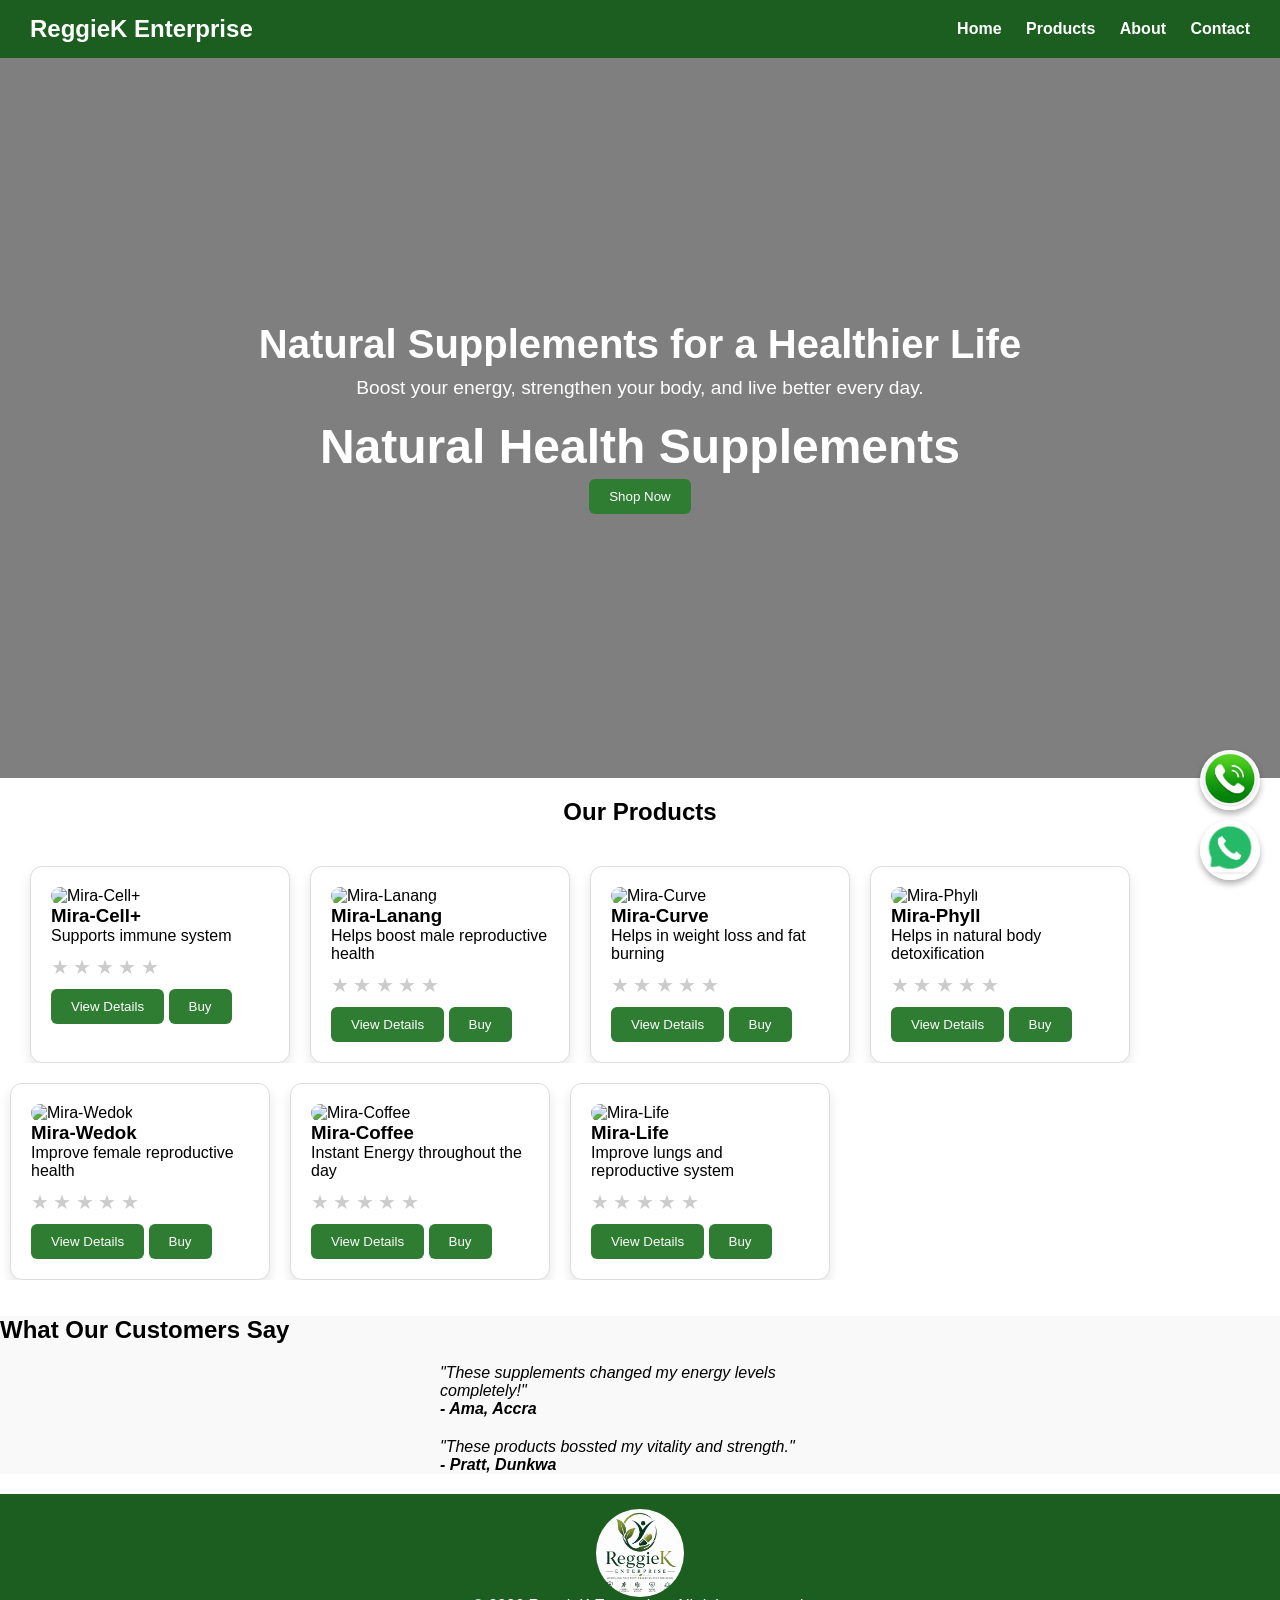
==== index.html @ 8d377d64 "Rename enterprise.html to index.html" ====
<!DOCTYPE html>
<html lang="en">
<head>
  <meta charset="UTF-8">
  <meta name="viewport" content="width=device-width, initial-scale=1.0">
  <title>ReggieK Enterprise - Healthy Supplements</title>
  <link rel="stylesheet" href="style/enterprise.css">
</head>

<body>

<header id="nav" class="navbar">
  <h1 class="brand">ReggieK Enterprise</h1>
  <nav>
    <a id="home">Home</a>
    <a id="product">Products</a>
    <a href="enterprise/about.html">About</a>
    <a href="enterprise/contact.html">Contact</a>
  </nav>
</header>

<section id="hero" class="hero2">
  <div class="hero-content">
    <h1>Natural Supplements for a Healthier Life</h1>
    <p>Boost your energy, strengthen your body, and live better every day.</p>
    <div class="slideshow">
      <div class="slide active">Natural Health Supplements</div>
      <div class="slide">Boost Your Energy Naturally</div>
      <div class="slide">Feel Stronger Every Day</div>
    </div>
    <button class="btn" onclick="orderNow()">Shop Now</button>
  </div>
</section>

<!-- HERO + SLIDESHOW -->

<!-- PRODUCTS -->
<section id="product_section" class="products">
    <h2>Our Products</h2>
  
    <div class="product-carousel">
      <div class="product-track">
        <div class="product-card">
          <img src="https://m.media-amazon.com/images/I/41XFnci8r6L._AC_.jpg" alt="Mira-Cell+">
          <h3>Mira-Cell+</h3>
          <p>Supports immune system</p>
          <div class="rating" data-product="miracell">
            <span onclick="rate(this,1)">★</span>
            <span onclick="rate(this,2)">★</span>
            <span onclick="rate(this,3)">★</span>
            <span onclick="rate(this,4)">★</span>
            <span onclick="rate(this,5)">★</span>
          </div>
          <button class="btn"><a href="enterprise/products/miracell.html">View Details</a></button>
          <button class="btn" onclick="showPopup('Mira-Cell+')">Buy</button>
        </div>
  
        <div class="product-card">
          <img src="https://i.ebayimg.com/images/g/azIAAeSwprhn3TJ8/s-l960.webp" alt="Mira-Lanang">
          <h3>Mira-Lanang</h3>
          <p>Helps boost male reproductive health</p>
          <div class="rating" data-product="miracell">
            <span onclick="rate(this,1)">★</span>
            <span onclick="rate(this,2)">★</span>
            <span onclick="rate(this,3)">★</span>
            <span onclick="rate(this,4)">★</span>
            <span onclick="rate(this,5)">★</span>
          </div>
          <button class="btn"><a href="enterprise/products/lanang.html">View Details</a></button>
          <button class="btn" onclick="showPopup('Mira-Lanang')">Buy</button>
        </div>
  
        <!-- Add more product cards here -->

        <div class="product-card">
            <img src="https://files.selar.co/product-images/2024/products/Beauty_Pearl1/miira-curve-advance-loss--selar.co-671ff641cfec3.jpg" 
            alt="Mira-Curve">
            <h3>Mira-Curve</h3>
            <p>Helps in weight loss and fat burning</p>
            <div class="rating" data-product="miracell">
              <span onclick="rate(this,1)">★</span>
              <span onclick="rate(this,2)">★</span>
              <span onclick="rate(this,3)">★</span>
              <span onclick="rate(this,4)">★</span>
              <span onclick="rate(this,5)">★</span>
            </div>
            <button class="btn"><a href="enterprise/products/curve.html">View Details</a></button>
            <button class="btn" onclick="showPopup('Mira-Curve')">Buy</button>
        </div>

        <div class="product-card">
            <img src="https://buyam.co/storage/products/medium_9a0c3654-93e1-442d-9087-7fc20ad14be4.png" alt="Mira-Phyll">
            <h3>Mira-Phyll</h3>
            <p>Helps in natural body detoxification</p>
            <div class="rating" data-product="miracell">
              <span onclick="rate(this,1)">★</span>
              <span onclick="rate(this,2)">★</span>
              <span onclick="rate(this,3)">★</span>
              <span onclick="rate(this,4)">★</span>
              <span onclick="rate(this,5)">★</span>
            </div>
            <button class="btn"><a href="enterprise/products/phyll.html">View Details</a></button>
            <button class="btn" onclick="showPopup('Mira-Phyll')">Buy</button>
        </div>

        
      </div>
    </div>
  </section>

  <!-- Second Carousel -->
  <div class="product-carousel second-carousel">
    <div class="product-track">
      <!-- more product cards here -->

      <div class="product-card">
        <img src="https://encrypted-tbn0.gstatic.com/images?q=tbn:ANd9GcSKHNG3ZPua70WMFE1KjAujlxDDgy9Mt40tSw&s" 
          alt="Mira-Wedok">
        <h3>Mira-Wedok</h3>
        <p>Improve female reproductive health</p>
        <div class="rating" data-product="miracell">
          <span onclick="rate(this,1)">★</span>
          <span onclick="rate(this,2)">★</span>
          <span onclick="rate(this,3)">★</span>
          <span onclick="rate(this,4)">★</span>
          <span onclick="rate(this,5)">★</span>
        </div>
        <button class="btn"><a href="enterprise/products/wedok.html">View Details</a></button>
        <button class="btn" onclick="showPopup('Mira-Wedok')">Buy</button>
      </div>

      <div class="product-card">
        <img src="https://loja.ng/uploadvideos/LOJA111122053135AM.jpg" alt="Mira-Coffee">
        <h3>Mira-Coffee</h3>
        <p>Instant Energy throughout the day</p>
        <div class="rating" data-product="miracell">
          <span onclick="rate(this,1)">★</span>
          <span onclick="rate(this,2)">★</span>
          <span onclick="rate(this,3)">★</span>
          <span onclick="rate(this,4)">★</span>
          <span onclick="rate(this,5)">★</span>
        </div>
        <button class="btn"><a href="enterprise/products/coffee.html">View Details</a></button>
        <button class="btn" onclick="showPopup('Mira-Coffee')">Buy</button>
      </div>

      <div class="product-card">
        <img src="https://buyam.co/storage/products/medium_f2fda093-f381-424c-bb51-26b826b7c0c3.png" alt="Mira-Life">
        <h3>Mira-Life</h3>
        <p>Improve lungs and reproductive system</p>
        <div class="rating" data-product="miracell">
          <span onclick="rate(this,1)">★</span>
          <span onclick="rate(this,2)">★</span>
          <span onclick="rate(this,3)">★</span>
          <span onclick="rate(this,4)">★</span>
          <span onclick="rate(this,5)">★</span>
        </div>
        <button class="btn"><a href="enterprise/products/life.html">View Details</a></button>
        <button class="btn" onclick="showPopup('Mira-Life')">Buy</button>
    </div>
      

    </div>
</div>
  
<br>
<br>

<!-- TESTIMONIALS -->
<section class="testimonials">
  <h2>What Our Customers Say</h2>
  <div class="testimonial">
    <p>"These supplements changed my energy levels completely!"</p>
    <h4>- Ama, Accra</h4>
  </div>

  <div class="testimonial">
    <p>"These products bossted my vitality and strength."</p>
    <h4>- Pratt, Dunkwa</h4>
  </div>
</section>


<div id="trustPopup" class="popup">
  <div class="popup-content">
    <h3>Before You Order, Our Products Are</h3>

  </br>

    <p>✔ Authentic Products</p>
    <p>✔ Trusted by customers across Ghana</p>
    <p>✔ Fast delivery available</p>
    <p>✔ 100% authentic supplements</p>
    <p>✔ Secure Payments</p>
    <p>✔ Registered member of Revobit International</p>

    <p>📞 Call us: <a style="text-decoration:none;" href="tel:+233548416564">+233 548 416 564</a></p>

    <button id="confirmBtn" class="btn">Continue to WhatsApp</button>
    <button onclick="closePopup()" class="btn cancel">Cancel</button>
  </div>
</div>




<!-- CALL Floating Button -->
<a href="tel:+233548416564" class="call-float" title="Call Us">
  <img src="images/phone.png" alt="Call">
</a>

<!-- WhatsApp Floating Button -->
<a href="https://wa.me/233548416564?text=Hi%20i%20am%20contacting%20from%20your%20website" 
   class="whatsapp-float" target="_blank" title="Whatsapp Us">
  <img src="images/whatsapp.jpg" alt="WhatsApp">
</a>

<footer class="footer">
  <img class="logo" src="images/logo.png" alt="logo">
  <p>© 2026 ReggieK Enterprise. All rights reserved.</p>
</footer>

<script src="javascript/enterprise.js"></script>
</body>
</html>
---- style/enterprise.css ----
/* RESET */
* {
  margin: 0;
  padding: 0;
  box-sizing: border-box;
  font-family: Arial, sans-serif;
}

/* NAVBAR */
.navbar {
  display: flex;
  justify-content: space-between;
  align-items: center;
  background: #1b5e20;
  color: white;
  padding: 15px 30px;
}

.navbar .brand {
  font-size: 1.5em;
}

.navbar nav a {
  color: white;
  margin-left: 20px;
  text-decoration: none;
  font-weight: bold;
}

.navbar nav a:hover {
  text-decoration: underline;
}

/* HERO */
.hero2 {
  background: linear-gradient(rgba(0,0,0,0.5), rgba(0,0,0,0.5)),
              url('https://images.unsplash.com/photo-1556228720-195a672e8a03');
  background-size: cover;
  background-position: center;
  color: white;
  height: 80vh;
  display: flex;
  align-items: center;
  justify-content: center;
  text-align: center;
}

.hero-content h1 {
  font-size: 2.5em;
  margin-bottom: 10px;
}

.hero-content p {
  font-size: 1.2em;
  margin-bottom: 20px;
}
  
  .products {
    display: flex;
    flex-wrap: wrap;
    justify-content: center;
    gap: 20px;
    flex-direction: row;   /* ensures cards are beside each other */
    margin: 20px;
  }
  
  .products h2 {
    width: 100%;           /* header spans full width above the cards */
    text-align: center;
    margin-bottom: 20px;
  }
  
  .product-card {
    flex: 0 1 260px;       /* cards keep their width but flex neatly */
    border: 1px solid #ddd;
    padding: 20px;
    border-radius: 12px;
    box-shadow: 0 6px 12px rgba(0,0,0,0.1);
    background: #fff;
  }

  .product-slideshow {
    position: relative;
    max-width: 300px;
    margin: 0 auto;
  }
  
  .product-slide {
    display: none;
  }
  
  .product-slide.active {
    display: block;
  }

  
  .product-carousel {
    overflow: hidden;
    width: 100%;
    margin: 0 auto;
  }
  
  .product-track {
    display: flex;
    transition: transform 0.5s ease;
  }
  
  .product-card {
    flex: 0 0 260px;   /* fixed width for each card */
    margin: 0 10px;
    border: 1px solid #ddd;
    padding: 20px;
    border-radius: 12px;
    box-shadow: 0 6px 12px rgba(0,0,0,0.1);
    background: #fff;
  }
  
  
  .product-card img {
    width: 100%;
    border-radius: 10px;
  }
  
  .testimonials {
    background: #f9f9f9;
  }
  
  .testimonial {
    max-width: 400px;
    margin: 20px auto;
    font-style: italic;
  }
  
  .trust {
    background: #f5f5f5;
  }
  
  .contact {
    background: #e8f5e9;
  }
  
  .btn {
    background: #2e7d32;
    color: white;
    padding: 10px 20px;
    border: none;
    border-radius: 6px;
    cursor: pointer;
  }
  
  .btn:hover {
    background: #1b5e20;
  }
  
  /* SLIDESHOW */
  .slideshow {
    position: relative;
    height: 60px;
  }
  
  .slide {
    position: absolute;
    width: 100%;
    opacity: 0;
    transition: opacity 1s;
    font-size: 3em;
    font-weight: bold;
  }
  
  .slide.active {
    opacity: 1;
  }

  .rating {
    margin: 10px 0;
  }
  
  .rating span {
    font-size: 20px;
    cursor: pointer;
    color: #ccc;
    transition: color 0.2s;
  }
  
  .rating span:hover,
  .rating span.active {
    color: gold;
  }

  a{
    text-decoration:none;
    color: white;
  }
  
  .whatsapp-float {
    position: fixed;
    bottom: 20px;
    right: 20px;
    width: 60px;
    height: 60px;
    z-index: 100;
  }
  
  .call-float {
    position: fixed;
    bottom: 90px;   /* 👈 places it ABOVE WhatsApp */
    right: 20px;
    width: 60px;
    height: 60px;
    z-index: 100;
  }
  
  .call-float img {
    width: 100%;
    height: auto;
    border-radius: 50%;
    box-shadow: 0 4px 6px rgba(0,0,0,0.3);
    transition: transform 0.2s ease;
  }
  
  .call-float img:hover {
    transform: scale(1.1);
  }

  .whatsapp-float img {
    width: 100%;
    height: auto;
    border-radius: 50%;
    box-shadow: 0 4px 6px rgba(0,0,0,0.3);
    transition: transform 0.2s ease;
  }
  
  .whatsapp-float img:hover {
    transform: scale(1.1);
  }
  
  .footer {
    background: #1b5e20;
    color: white;
    text-align: center;
    padding: 15px;
  }
  
  .logo {
    width:7%;
    height:5%;
    margin-left:auto;
    margin-right:auto;
    display:block;
    border-radius:50%;
  }

  .popup {
    display: none;
    position: fixed;
    top: 0;
    left: 0;
    width: 100%;
    height: 100%;
    background: rgba(0,0,0,0.6);
    justify-content: center;
    align-items: center;
    z-index: 200;
  }
  
  .popup-content {
    background: white;
    padding: 20px;
    border-radius: 10px;
    text-align: center;
    max-width: 300px;
  }
  
  .popup-content p {
    margin: 8px 0;
  }
  
  .cancel {
    background: gray;
    margin-top: 10px;
  }



  /* Mobile Optimization */
  /* MOBILE RESPONSIVENESS */
@media (max-width: 768px) {

  .navbar {
    flex-direction: column;
    text-align: center;
  }

  .navbar nav {
    margin-top: 10px;
  }

  .hero {
    height: 60vh;
    padding: 20px;
  }

  .hero-content h1 {
    font-size: 1.5em;
  }

  .hero-content p {
    font-size: 1em;
  }

  .products {
    flex-direction: column;
    align-items: center;
  }

  .product-card {
    width: 90%;
  }

  .slide {
    font-size: 1.5em;
  }

  .logo {
    width: 40%;
  }

  .call-float,
  .whatsapp-float {
    width: 50px;
    height: 50px;
    right: 15px;
  }

  .call-float {
    bottom: 90px;
  }

  .whatsapp-float {
    bottom: 20px;
  }
}
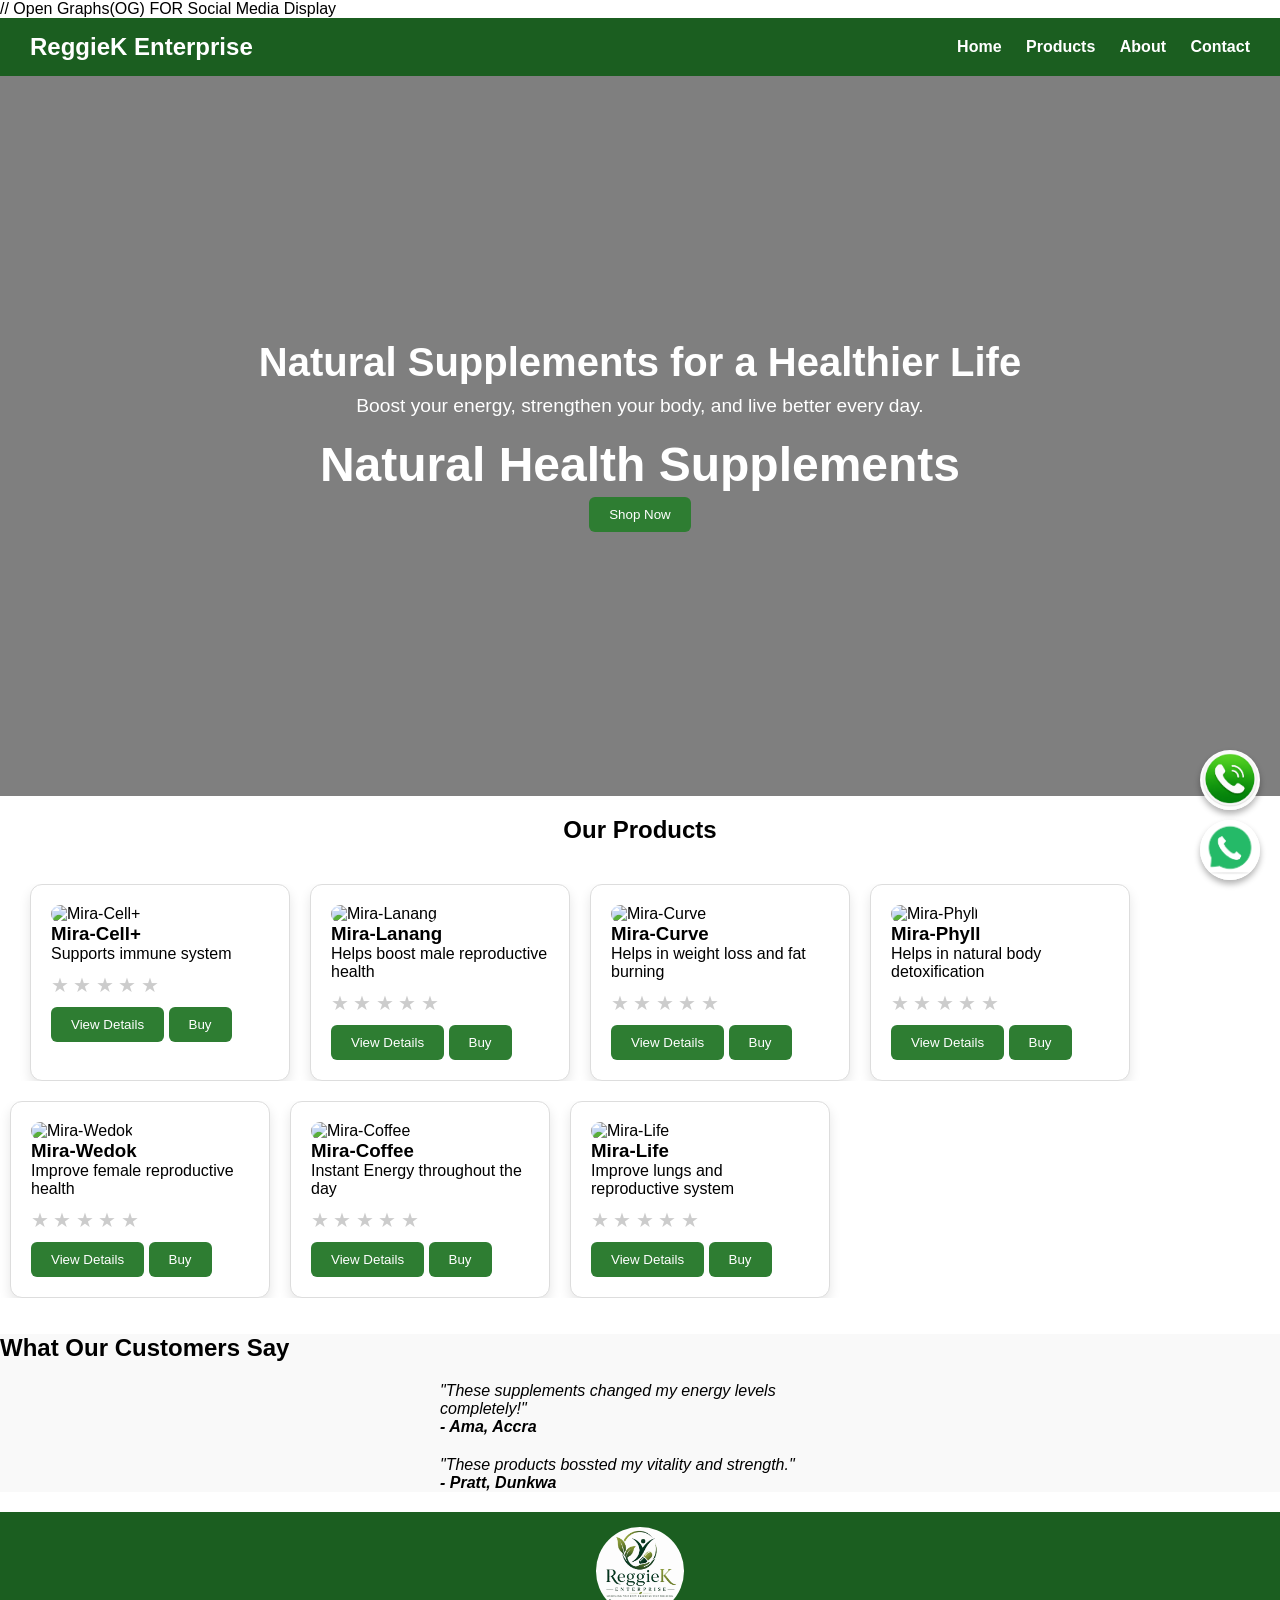
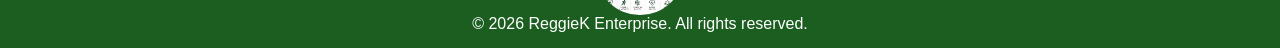
==== commit 9a5cd8f3: "Update index.html" ====
--- a/index.html
+++ b/index.html
@@ -4,6 +4,14 @@
   <meta charset="UTF-8">
   <meta name="viewport" content="width=device-width, initial-scale=1.0">
   <title>ReggieK Enterprise - Healthy Supplements</title>
+  
+  // Open Graphs(OG) FOR Social Media Display
+  <meta property="og:title" content="ReggieK Enterprise">
+  <meta property="og:image" content="images/logo.png">
+  <meta property="og:description" content="Natural Supplements for a Healthier Life. Boost your energy, strengthen your body, and live better every day">
+  <meta property="og:url" content="https://www.reggiekent.store">
+  <meta property="og:type" content="website">
+  
   <link rel="stylesheet" href="style/enterprise.css">
 </head>
 
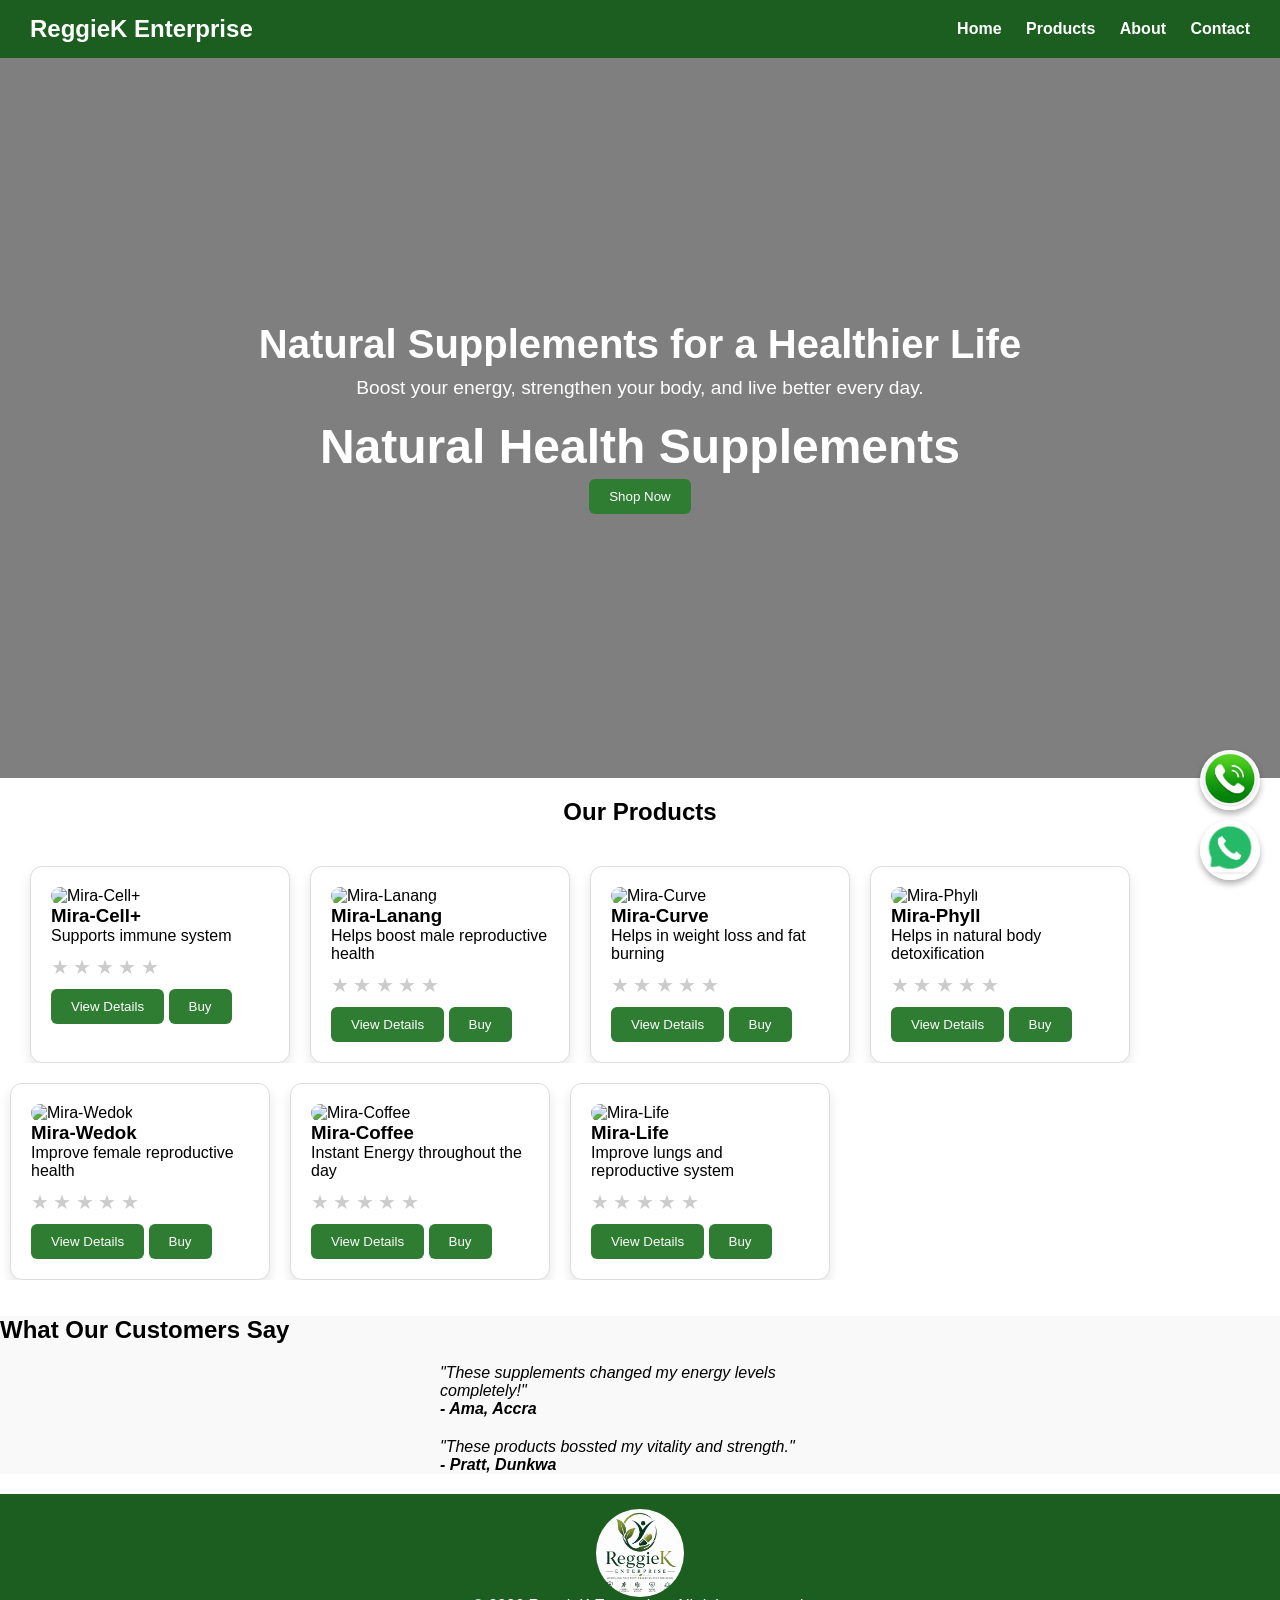
==== commit 7e63e9dc: "Update index.html" ====
--- a/index.html
+++ b/index.html
@@ -5,7 +5,7 @@
   <meta name="viewport" content="width=device-width, initial-scale=1.0">
   <title>ReggieK Enterprise - Healthy Supplements</title>
   
-  // Open Graphs(OG) FOR Social Media Display
+  <!-- Open Graphs(OG) FOR Social Media Display -->
   <meta property="og:title" content="ReggieK Enterprise">
   <meta property="og:image" content="images/logo.png">
   <meta property="og:description" content="Natural Supplements for a Healthier Life. Boost your energy, strengthen your body, and live better every day">
